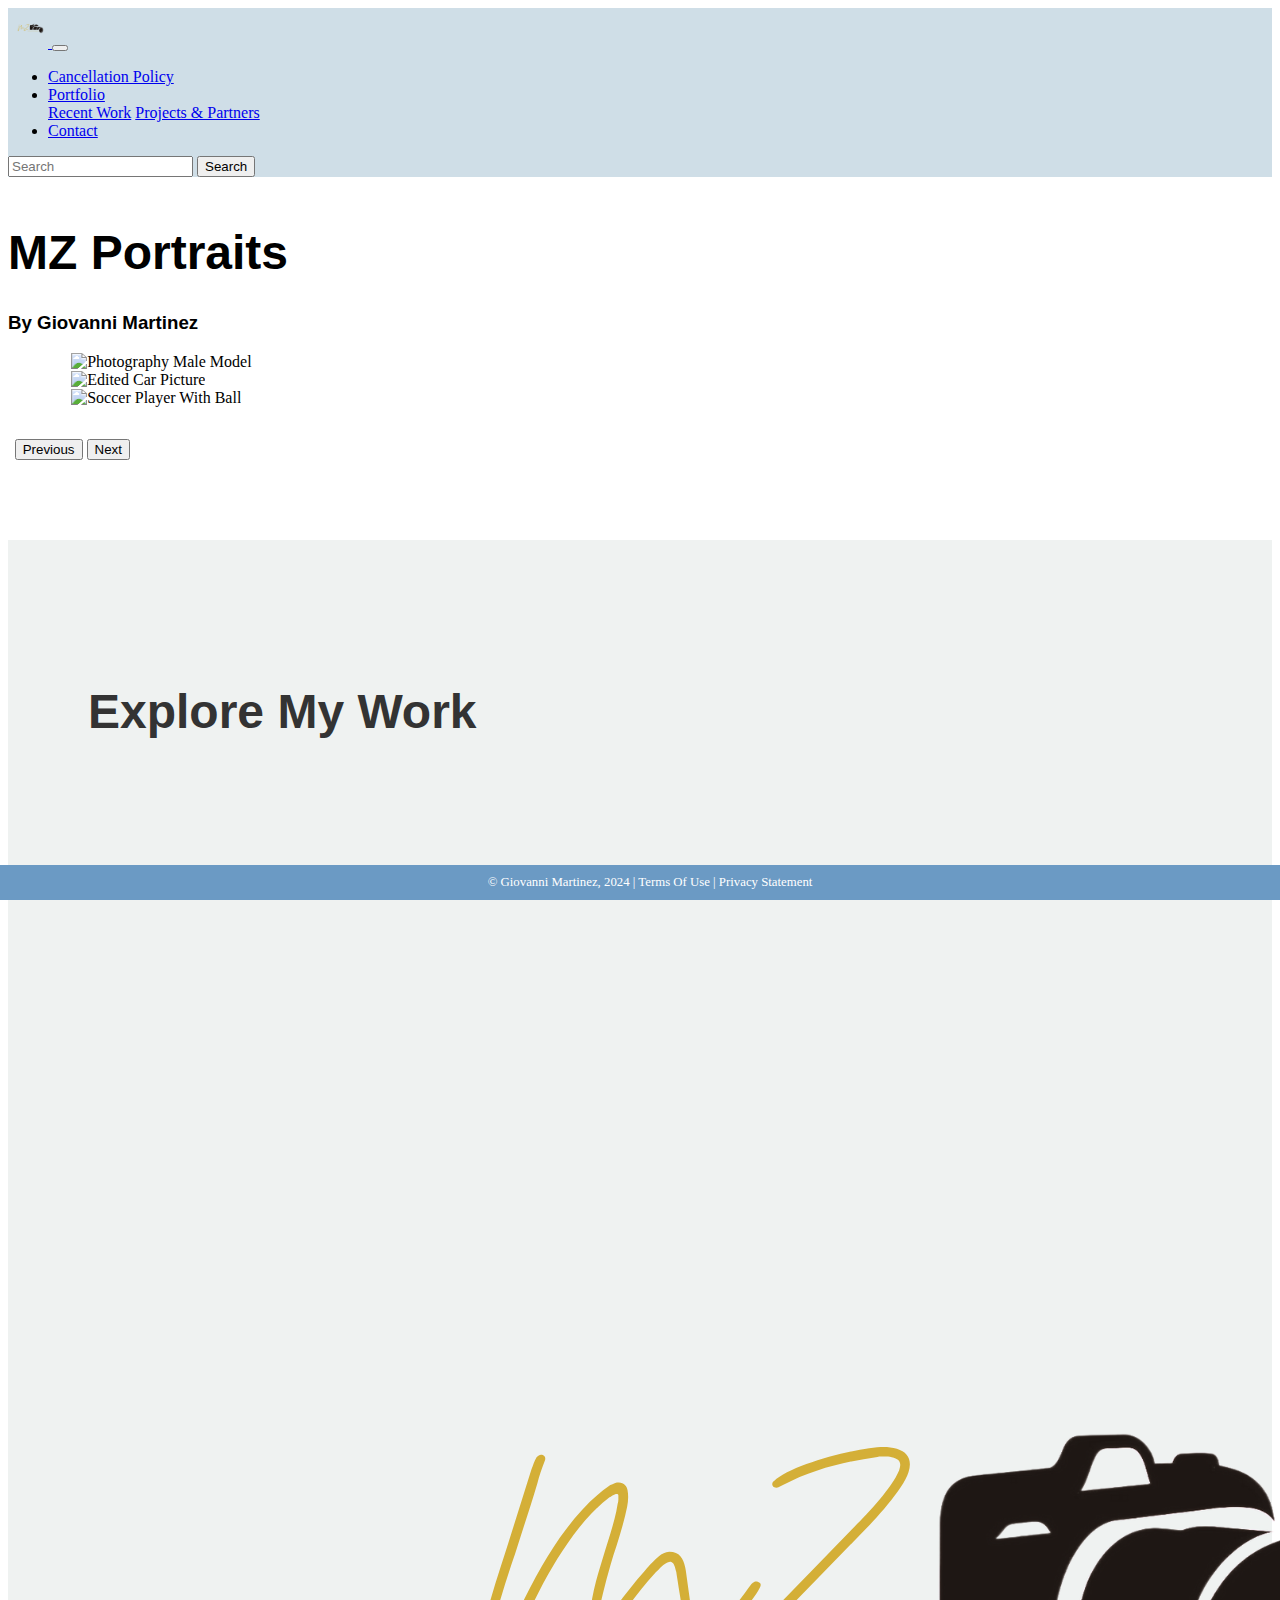
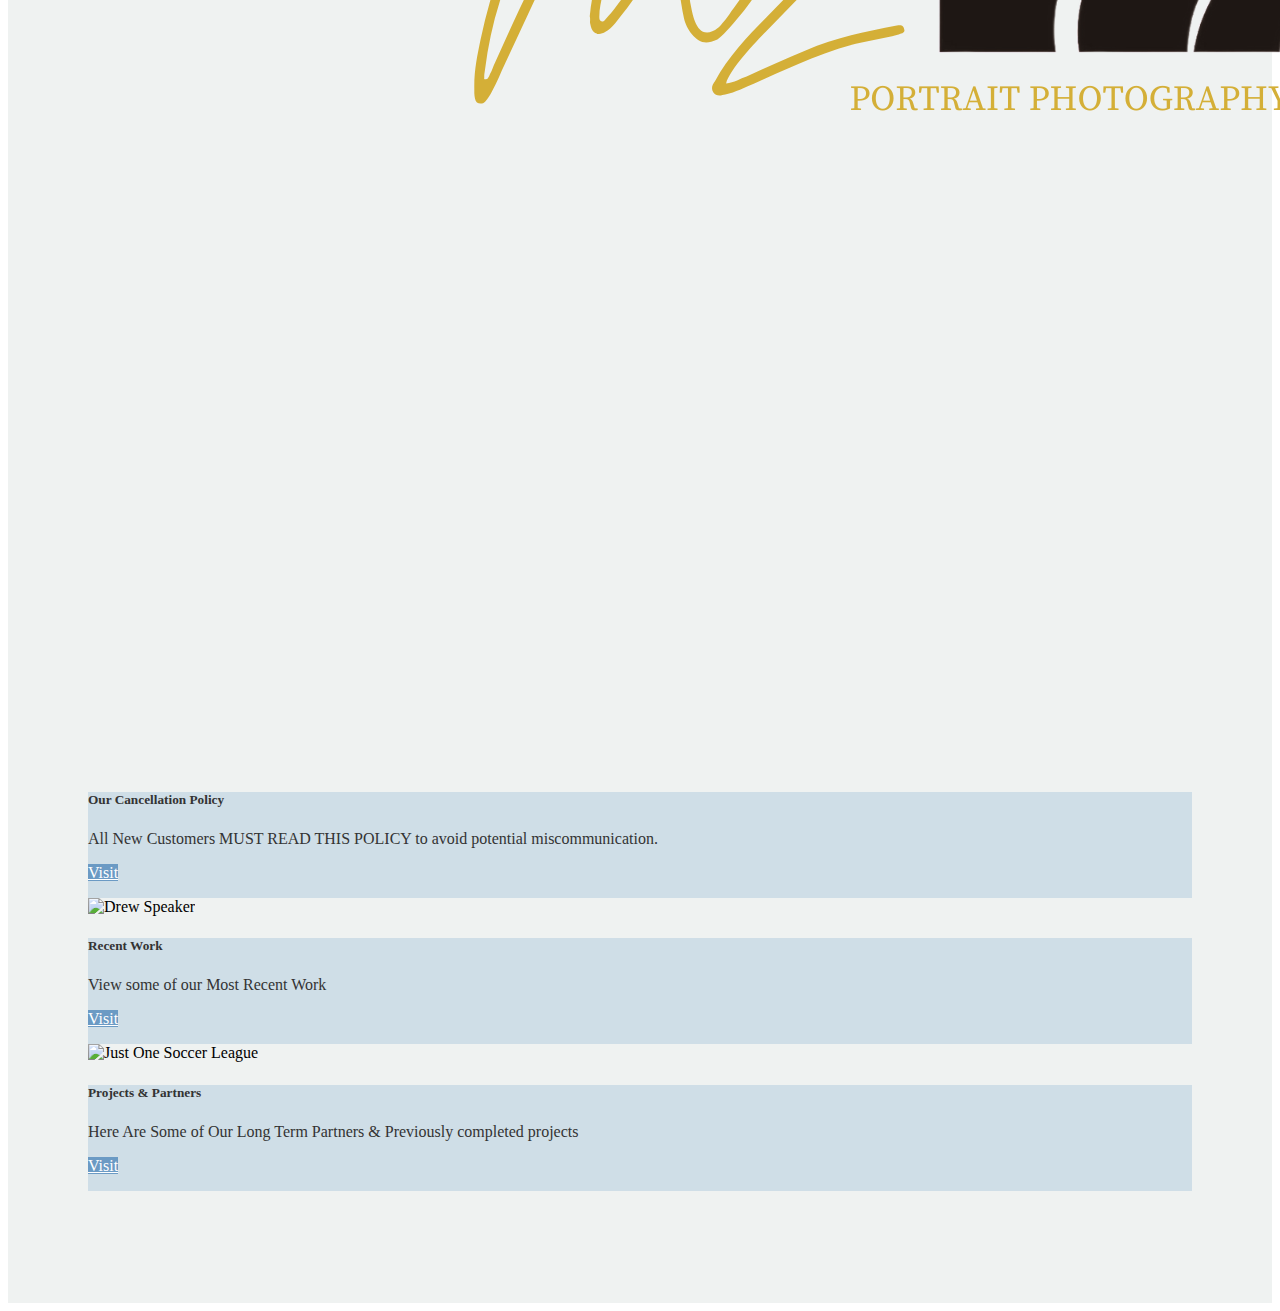
==== index.html @ 3ed29112 "Update index.html" ====
<!-- DEVELOPER: Giovanni Martinez, IS117-006, Spring 2024 -->
<!DOCTYPE html>
<html lang="en">
<head>
    <meta charset="UTF-8">
    <title>MZ Portraits</title>
    <!-- CSS only -->
    <link href="https://cdn.jsdelivr.net/npm/bootstrap@5.0.2/dist/css/bootstrap.min.css"
          rel="stylesheet"
          integrity="sha384-EVSTQN3/azprG1Anm3QDgpJLIm9Nao0Yz1ztcQTwFspd3yD65VohhpuuCOmLASjC"
          crossorigin="anonymous">
    <link href="css/main.css" rel="stylesheet">
    <link rel="shortcut icon" href="images/1.png" alt="MZ Portraits Logo">
</head>


<body>
<!-- Nav Bar -->
<div class="container-fluid">
    <div class="row">
            <nav class="navbar navbar-expand-md
                    justify-content-start
                    bg-#F4F987 navbar-light
                    col-12" > <!-- navbar sticky-top bg-body-tertiary (sticky top)-->

                <!-- Brand -->
                <a class="navbar-brand" href="index.html" rel="home">
                <img src="images/1.png" alt="MZ Portraits logo" height="40">
                </a>

                <!-- Responsive Button for the smaller menu -->
                <button class="navbar-toggler" type="button"
                        data-bs-toggle="collapse" data-bs-target="#collapsibleNavbar">
                    <span class="navbar-toggler-icon"></span>
                </button>
                <div class="collapse navbar-collapse" id="collapsibleNavbar">
                    <ul class="navbar-nav col-md-8">
                        <!-- Link 1 -->
                        <li class="nav-item">
                            <a class="nav-link" href="html/cancellation_policy.html">Cancellation Policy</a>
                        </li>
                        <!-- Dropdown -->
                        <li class="nav-item dropdown">
                            <a class="nav-link dropdown-toggle" href="#" id="navbardrop"
                               data-toggle="dropdown" role="button" data-bs-toggle="dropdown" aria-expanded="false">
                                Portfolio
                            </a>
                            <div class="dropdown-menu">
                                <a class="dropdown-item" href="html/portfolio_recent_work.html">Recent Work</a>
                                <a class="dropdown-item" href="html/portfolio_projects_&_partners.html">Projects & Partners</a>
                            </div>
                        </li>
                        <!-- Link 2 -->
                        <li class="nav-item">
                            <a class="nav-link" href="html/contact.html">Contact</a>
                        </li>
                    </ul>
                    <form class="d-flex col-md-4" role="search">
                        <input class="form-control me-2" type="search" placeholder="Search" aria-label="Search">
                        <button class="btn btn-outline-primary" type="submit">Search</button>
                    </form>
                </div>
            </nav>

        <!-- columns (delete later)
        <div class="row">
        <p class="col-1">Col 1</p>
        <p class="col-1">Col 2</p>
        <p class="col-1">Col 3</p>
        <p class="col-1">Col 4</p>
        <p class="col-1">Col 5</p>
        <p class="col-1">Col 6</p>
        <p class="col-1">Col 7</p>
        <p class="col-1">Col 8</p>
        <p class="col-1">Col 9</p>
        <p class="col-1">Col 10</p>
        <p class="col-1">Col 11</p>
        <p class="col-1">Col 12</p>
        </div>
        -->
    <div class="text-center">
        <h1> MZ Portraits </h1>
        <h3> By Giovanni Martinez </h3>
    </div>

        <!-- Carousel -->
        <div id="carouselExampleAutoplaying" class="carousel slide" data-bs-ride="carousel">
            <div class="carousel-inner">
                <div class="carousel-item active">
                    <img src="images/model.png" class="d-block w-100" alt="Photography Male Model">
                </div>
                <div class="carousel-item">
                    <img src="images/car.png" class="d-block w-100" alt="Edited Car Picture">
                </div>
                <div class="carousel-item">
                    <img src="images/soccerplayer.JPG" class="d-block w-100" alt="Soccer Player With Ball">
                </div>
            </div>
            <button class="carousel-control-prev" type="button" data-bs-target="#carouselExampleAutoplaying" data-bs-slide="prev">
                <span class="carousel-control-prev-icon" aria-hidden="true"></span>
                <span class="visually-hidden">Previous</span>
            </button>
            <button class="carousel-control-next" type="button" data-bs-target="#carouselExampleAutoplaying" data-bs-slide="next">
                <span class="carousel-control-next-icon" aria-hidden="true"></span>
                <span class="visually-hidden">Next</span>
            </button>
        </div>


        <!-- Separation Block -->
        <div class="container-md-fluid">
            <h2>Explore My Work</h2>

        <!-- Cards -->
            <div class="row row-cols-1 row-cols-md-3 g-4">
                <div class="col">
                    <div class="card h-100">
                        <img src="images/1.png" class="card-img-top" alt="MZ Portraits logo">
                        <div class="card-body">
                            <h5 class="card-title">Our Cancellation Policy</h5>
                            <p class="card-text ">
                                All New Customers MUST READ THIS POLICY to avoid potential miscommunication.
                            </p>
                            <a href="html/cancellation_policy.html" class="btn btn-primary">Visit</a>
                        </div>
                    </div>
                </div>
                <div class="col">
                    <div class="card h-100">
                        <img src="images/4.png" class="card-img-top" alt="Drew Speaker">
                        <div class="card-body">
                            <h5 class="card-title">Recent Work</h5>
                            <p class="card-text">
                                View some of our Most Recent Work
                            </p>
                            <a href="html/portfolio_recent_work.html" class="btn btn-primary">Visit</a>
                        </div>
                    </div>
                </div>
                <div class="col">
                    <div class="card h-100">
                        <img src="images/16.png" class="card-img-top" alt="Just One Soccer League">
                        <div class="card-body">
                            <h5 class="card-title">Projects & Partners</h5>
                            <p class="card-text">
                                Here Are Some of Our Long Term Partners & Previously completed projects
                            </p>
                            <a href="html/portfolio_projects_&_partners.html" class="btn btn-primary">Visit</a>
                        </div>
                    </div>
                </div>
            </div>


        </div>

 <footer class="footer page-footer font-small ">
     <div class="container">
        <div class="row">
            <span>&copy; Giovanni Martinez, 2024 |  Terms Of Use  |  Privacy Statement</span>
        </div>
     </div>
  </footer>
</div>


    <!-- Javascript Bundle with Popper -->
<script src="https://cdn.jsdelivr.net/npm/bootstrap@5.0.2/dist/js/bootstrap.bundle.min.js"
        integrity="sha384-MrcW6ZMFYlzcLA8Nl+NtUVF0sA7MsXsP1UyJoMp4YLEuNSfAP+JcXn/tWtIaxVXM"
        crossorigin="anonymous">
</script>

    </div>
</body>
</html>
---- css/main.css ----
/* DEVELOPER: Giovanni Martinez, IS117-006, Spring 2024 */
.navbar {
    background-color: #CFDEE7; /*#e8ebea;*/
}

.carousel-inner {
    margin: 1em auto 2em;
    padding: auto;
    max-width: 90%;
}

body h1 {
    font-size: 3em;
    margin-top: 1em;
    font-family: sans-serif;
}

body h3 {
    font-family: sans-serif;
}

body h2 {
    font-size: 3em;
    margin-top: 2em;
    font-family: sans-serif;
}

.btn btn-outline-success {
    background-color: #f4b942;
}

#carouselExampleAutoplaying {
    margin-bottom: 5em;
}

.carousel-control-prev {
    margin-left: .5em;
}

.carousel-control-next {
    margin-right: .5em;
}

.container-md-fluid {
    background-color: #EFF2F1;
    padding-top: 3em;
    padding-bottom: 7em;
    padding-left: 5em;
    padding-right: 5em;
}

.container-md-fluid h2 {
    padding-bottom: .5em;
    font-size: 5 rem;
    font-family: Montserrat Variablefont Wght, sans-serif;
    color: #333;
}

.card h-100 {
    padding-bottom: 2em;
}

.card-body {
    background-color: #CFDEE7;
    color: #333;
    padding-bottom: 1em;
}

.btn-primary {
    background-color: #6B9AC4;
    color: white;
}


/* About Me Page */
#about me {
    background-color: white;
    font-family: sans-serif;
    padding: 4em;
}

#about {
    margin-top: 1em;
    background-color: white;
    margin-bottom: 4em;
    padding: .3em 2em 1em;
}


/*
.col-md-5 me-md-4 mt-md-4 {
    float: left;
}
*/

#Reinboee Cat {
    float: left;
    margin-right: 20px;
}

/*
a:focus, a:hover {
    font-style: italic;
}
*/

/* Personal Work, Commission Page, Contact */
.jumbotron {
    margin-bottom: 4em;
}

.lead {
    font-size: 1rem;
}

.label {

}

/* Font-Adjustment */
@media only screen and (max-width: 734px) {
    body h1 {
        font-size: 250%
    }
    body h2 {
        font-size: 250%
    }
    body h3 {
        font-size: 150%;
    }
    .text {
        font-size: 95%
    }
    .card-title {
        font-size: 110%;
    }
    .card-text {
        font-size: 98%;
    }
}


.footer {
    position: fixed;
    left: 0;
    bottom: 0;
    width: 100%;
    background-color: #6B9AC4;
    color: white;
    text-align: center;
    padding: 10px;
    font-size: 0.8rem;
}
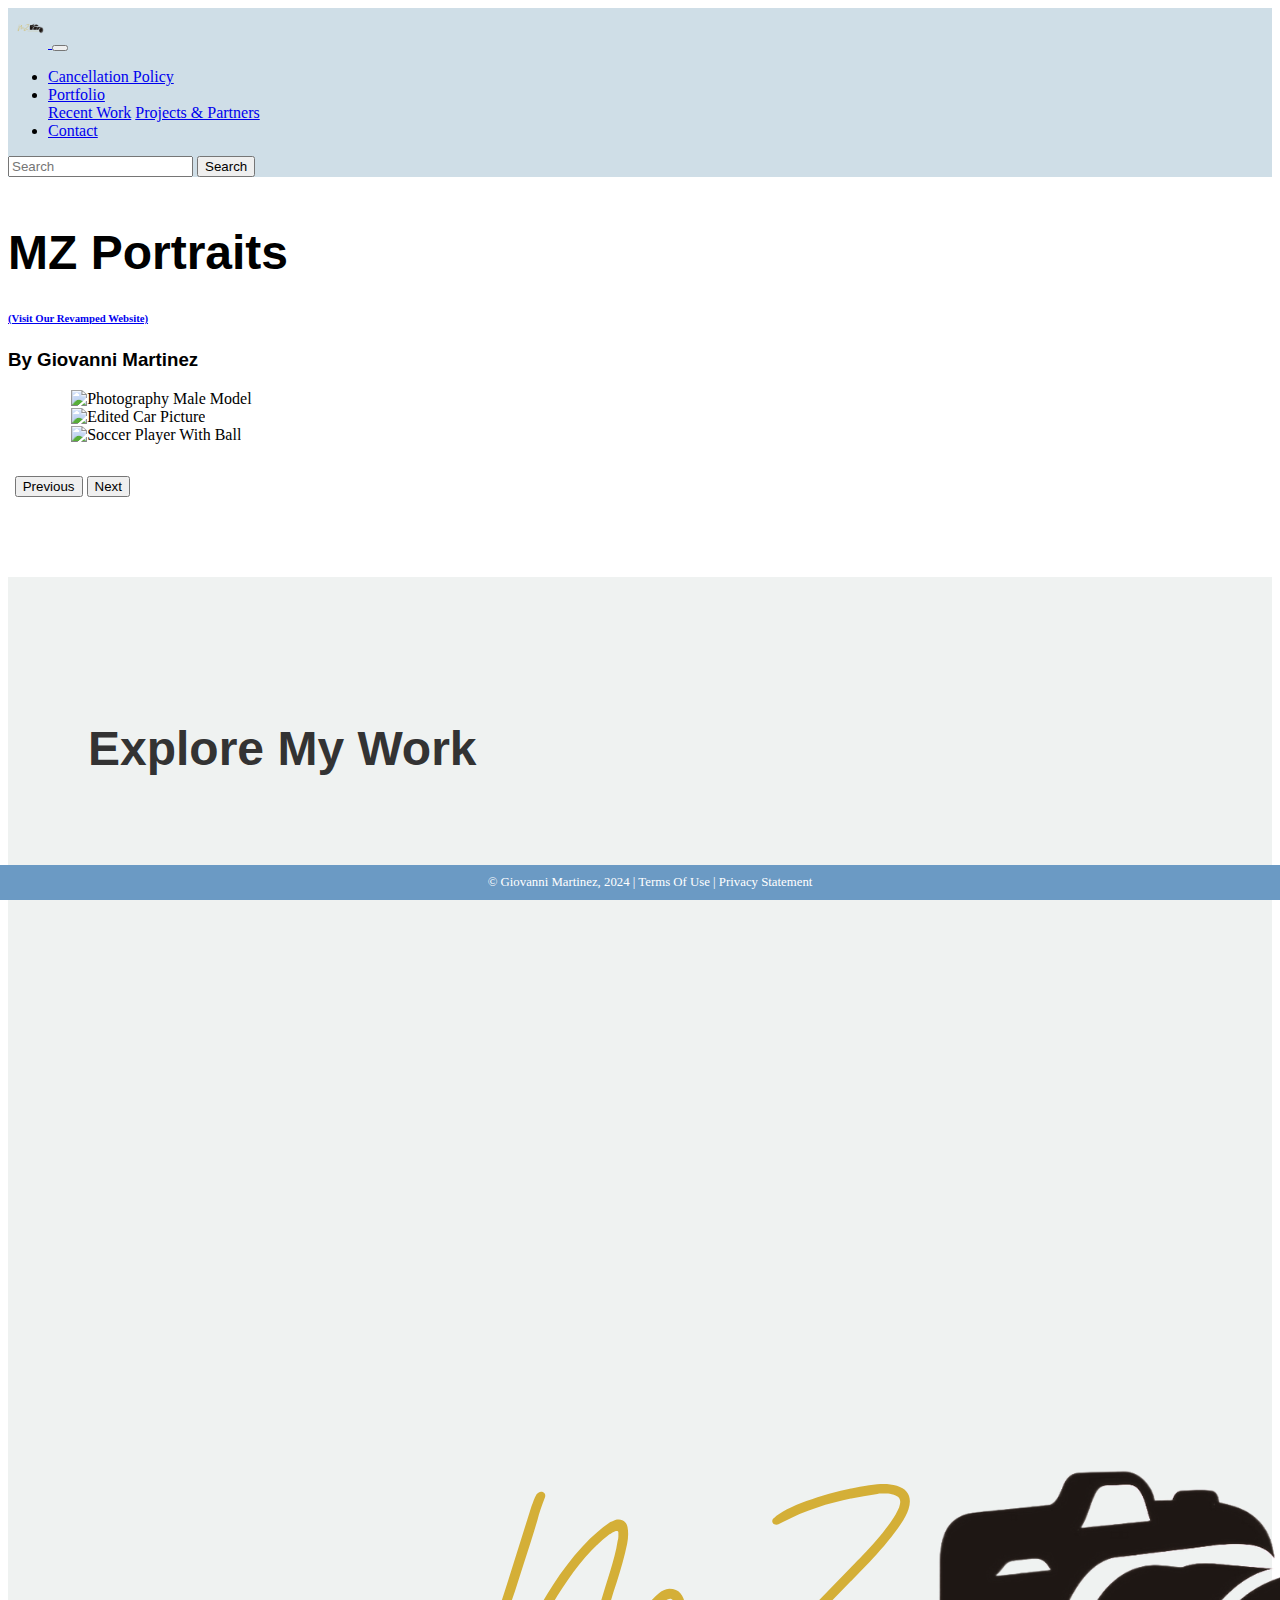
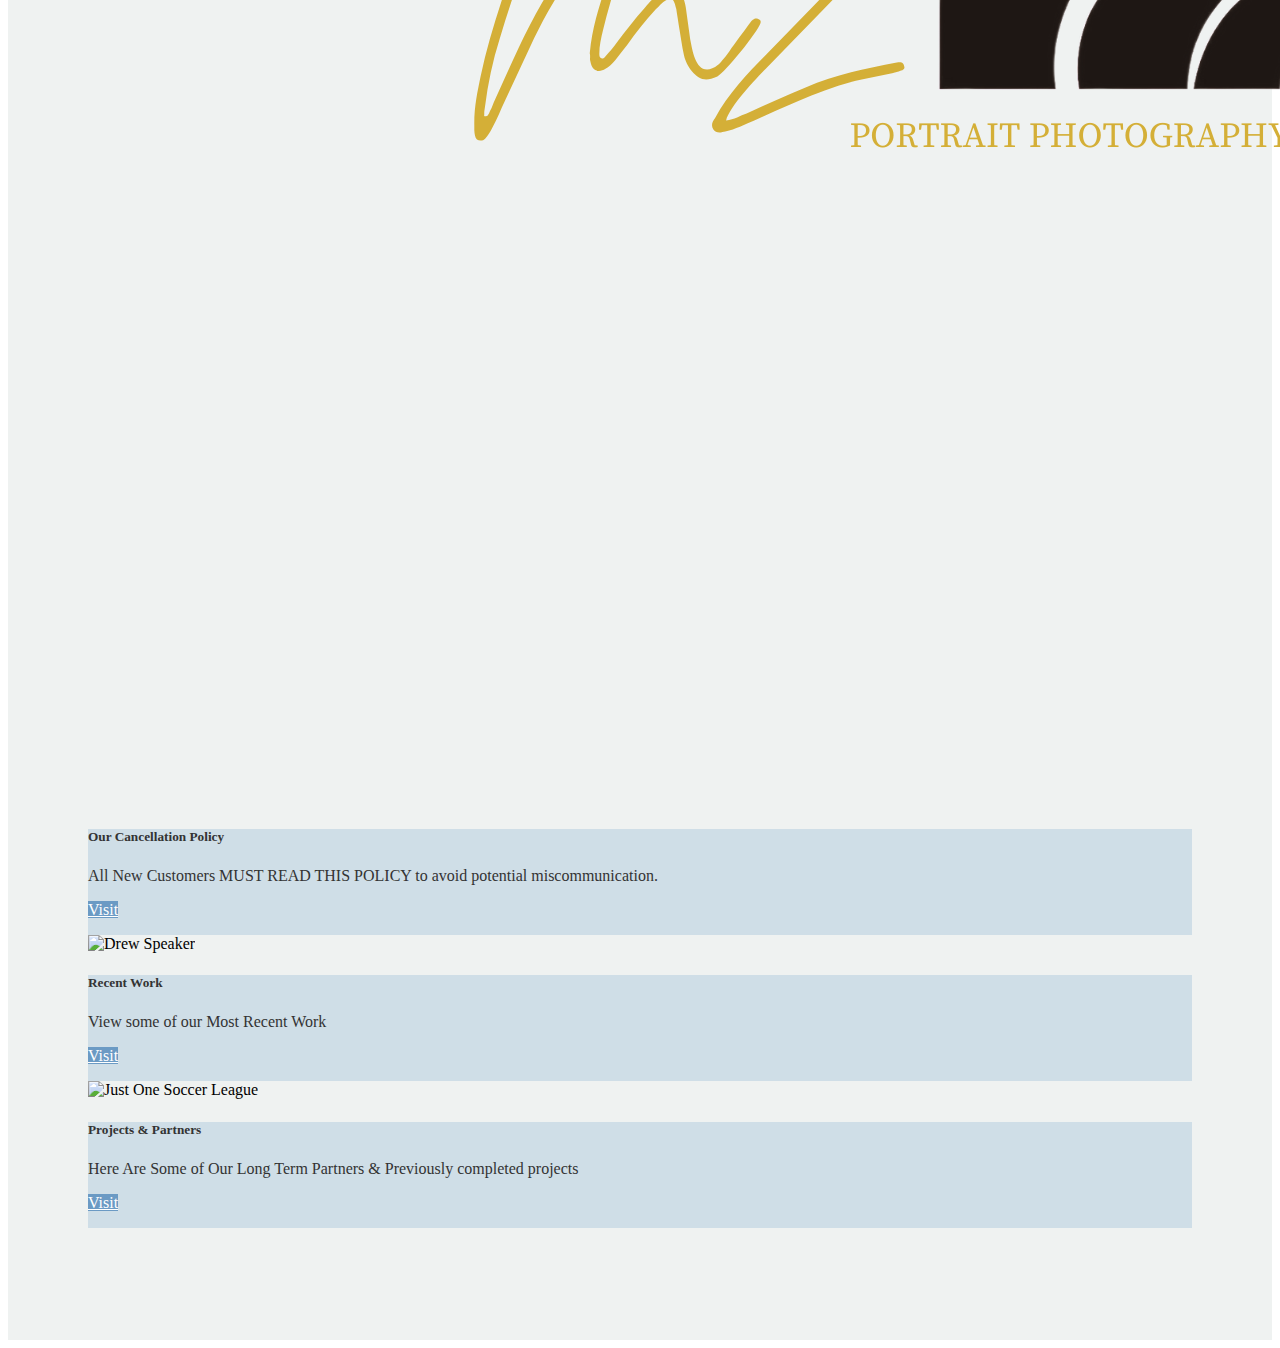
==== commit a48e723a: "Update index.html" ====
--- a/index.html
+++ b/index.html
@@ -20,8 +20,8 @@
     <div class="row">
             <nav class="navbar navbar-expand-md
                     justify-content-start
-                    bg-#F4F987 navbar-light
-                    col-12" > <!-- navbar sticky-top bg-body-tertiary (sticky top)-->
+                    bg-#F63C1F navbar-light
+                    col-13" > <!-- navbar sticky-top bg-body-tertiary (sticky top)-->
 
                 <!-- Brand -->
                 <a class="navbar-brand" href="index.html" rel="home">
@@ -80,6 +80,7 @@
         -->
     <div class="text-center">
         <h1> MZ Portraits </h1>
+        <h6><a href="https://www.icphotonvideo.com/" target="_blank">(Visit Our Revamped Website)</a></h6>
         <h3> By Giovanni Martinez </h3>
     </div>
 
@@ -87,13 +88,13 @@
         <div id="carouselExampleAutoplaying" class="carousel slide" data-bs-ride="carousel">
             <div class="carousel-inner">
                 <div class="carousel-item active">
-                    <img src="images/model.png" class="d-block w-100" alt="Photography Male Model">
+                    <img src="images/19.png" class="d-block w-100" alt="Photography Male Model">
                 </div>
                 <div class="carousel-item">
-                    <img src="images/car.png" class="d-block w-100" alt="Edited Car Picture">
+                    <img src="images/3.png" class="d-block w-100" alt="Edited Car Picture">
                 </div>
                 <div class="carousel-item">
-                    <img src="images/soccerplayer.JPG" class="d-block w-100" alt="Soccer Player With Ball">
+                    <img src="images/IMG_2073.JPG" class="d-block w-100" alt="Soccer Player With Ball">
                 </div>
             </div>
             <button class="carousel-control-prev" type="button" data-bs-target="#carouselExampleAutoplaying" data-bs-slide="prev">
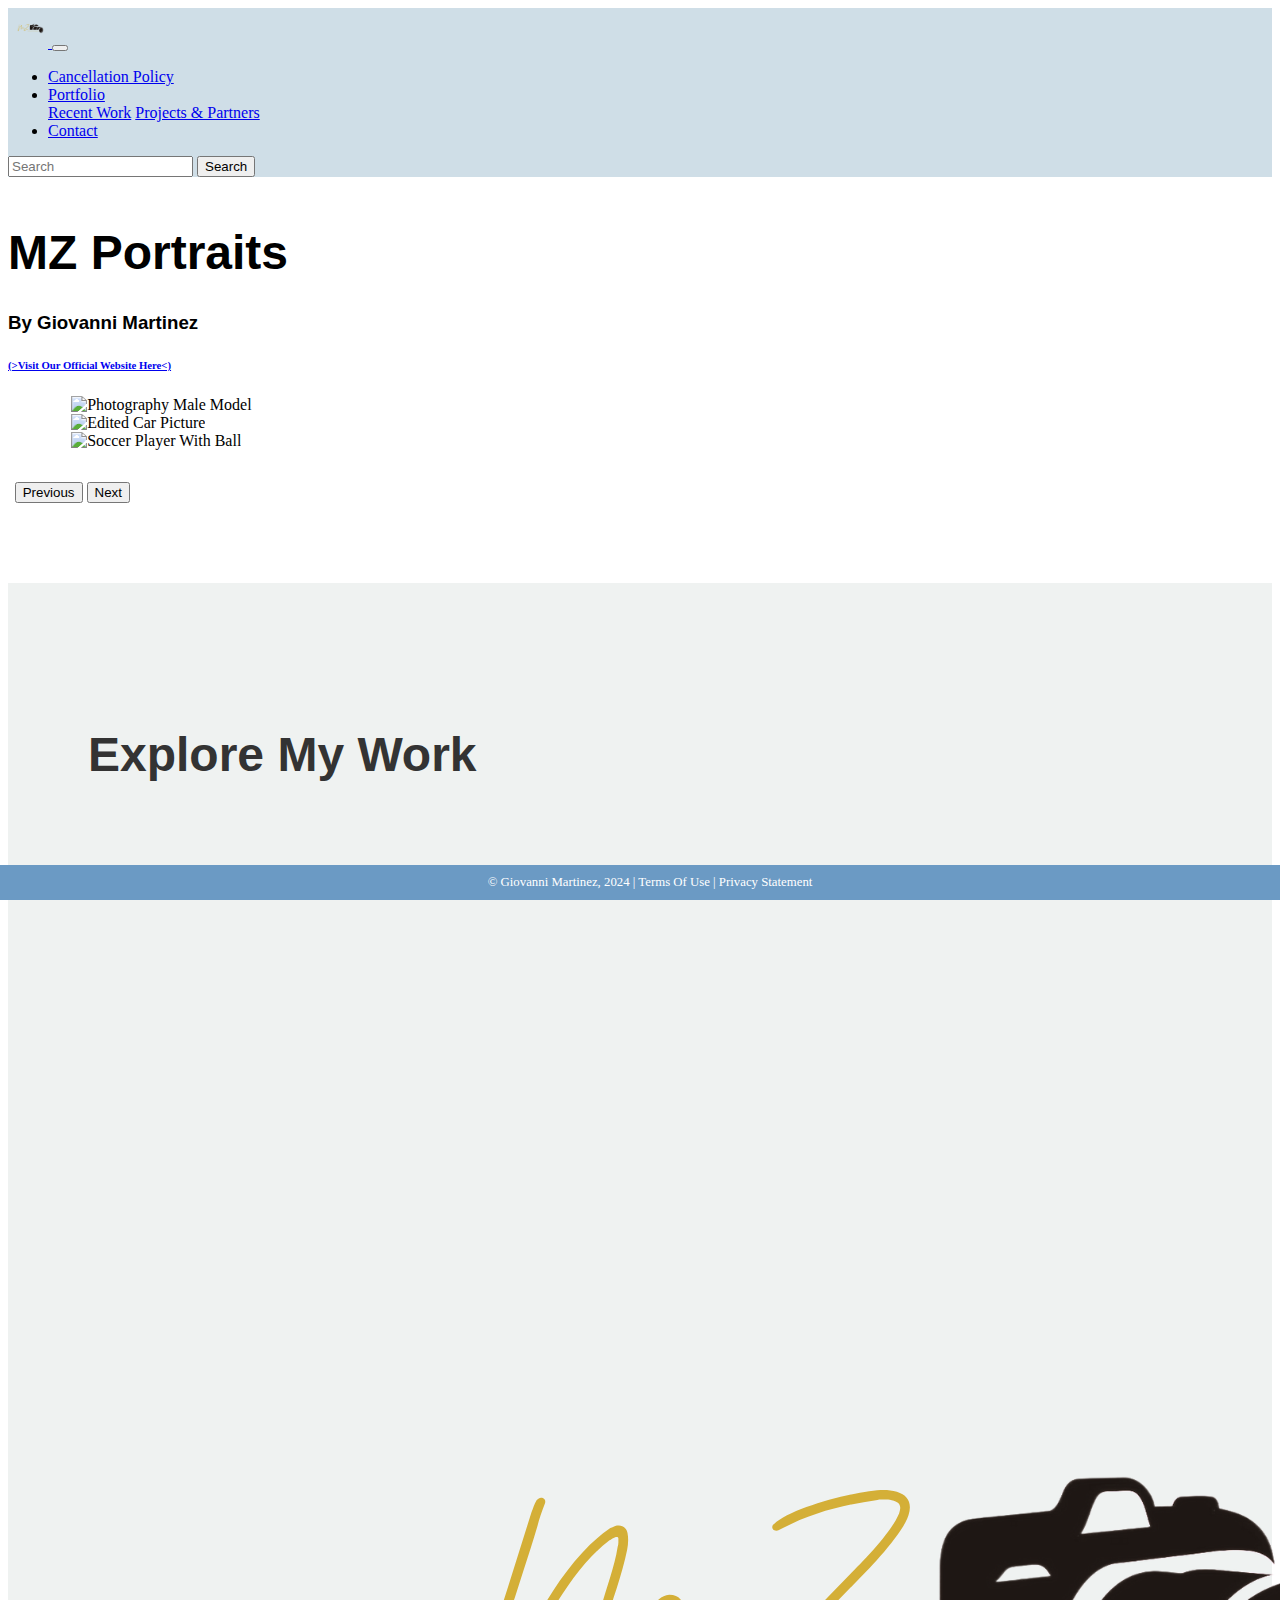
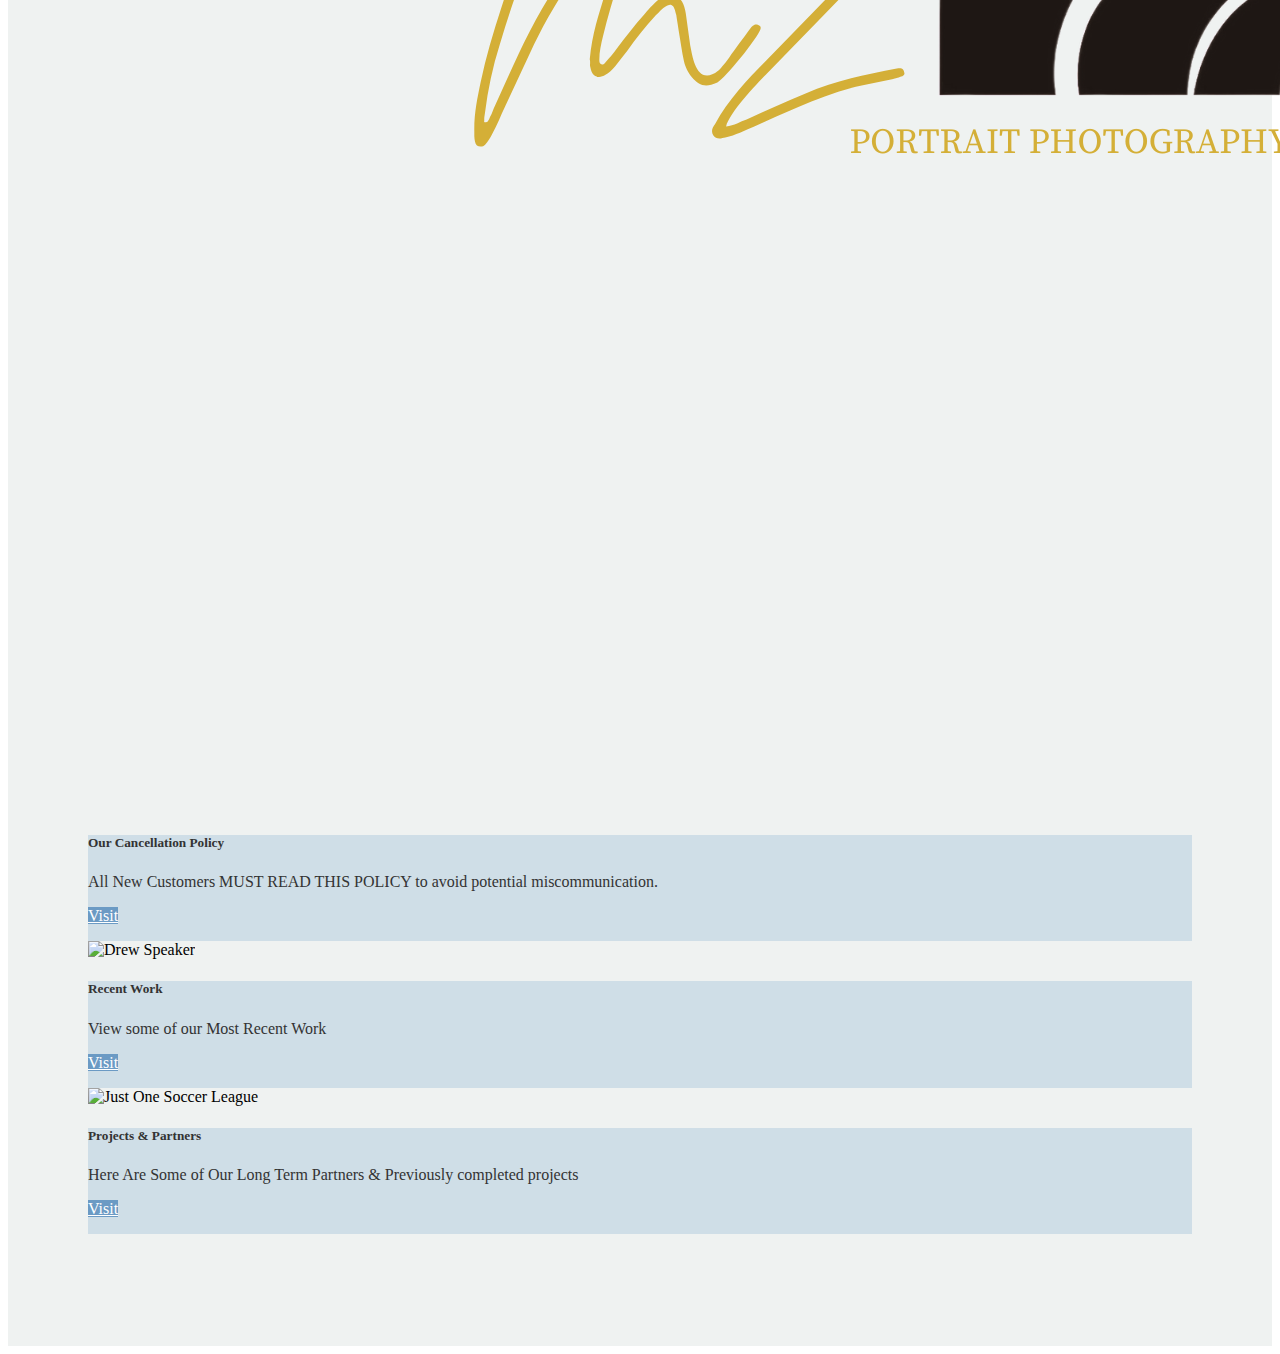
==== commit 59fdec3d: "Update index.html" ====
--- a/index.html
+++ b/index.html
@@ -80,8 +80,8 @@
         -->
     <div class="text-center">
         <h1> MZ Portraits </h1>
-        <h6><a href="https://www.icphotonvideo.com/" target="_blank">(Visit Our Revamped Website)</a></h6>
         <h3> By Giovanni Martinez </h3>
+        <h6><a href="https://www.icphotonvideo.com/" target="_blank">(>Visit Our Official Website Here<)</a></h6>
     </div>
 
         <!-- Carousel -->
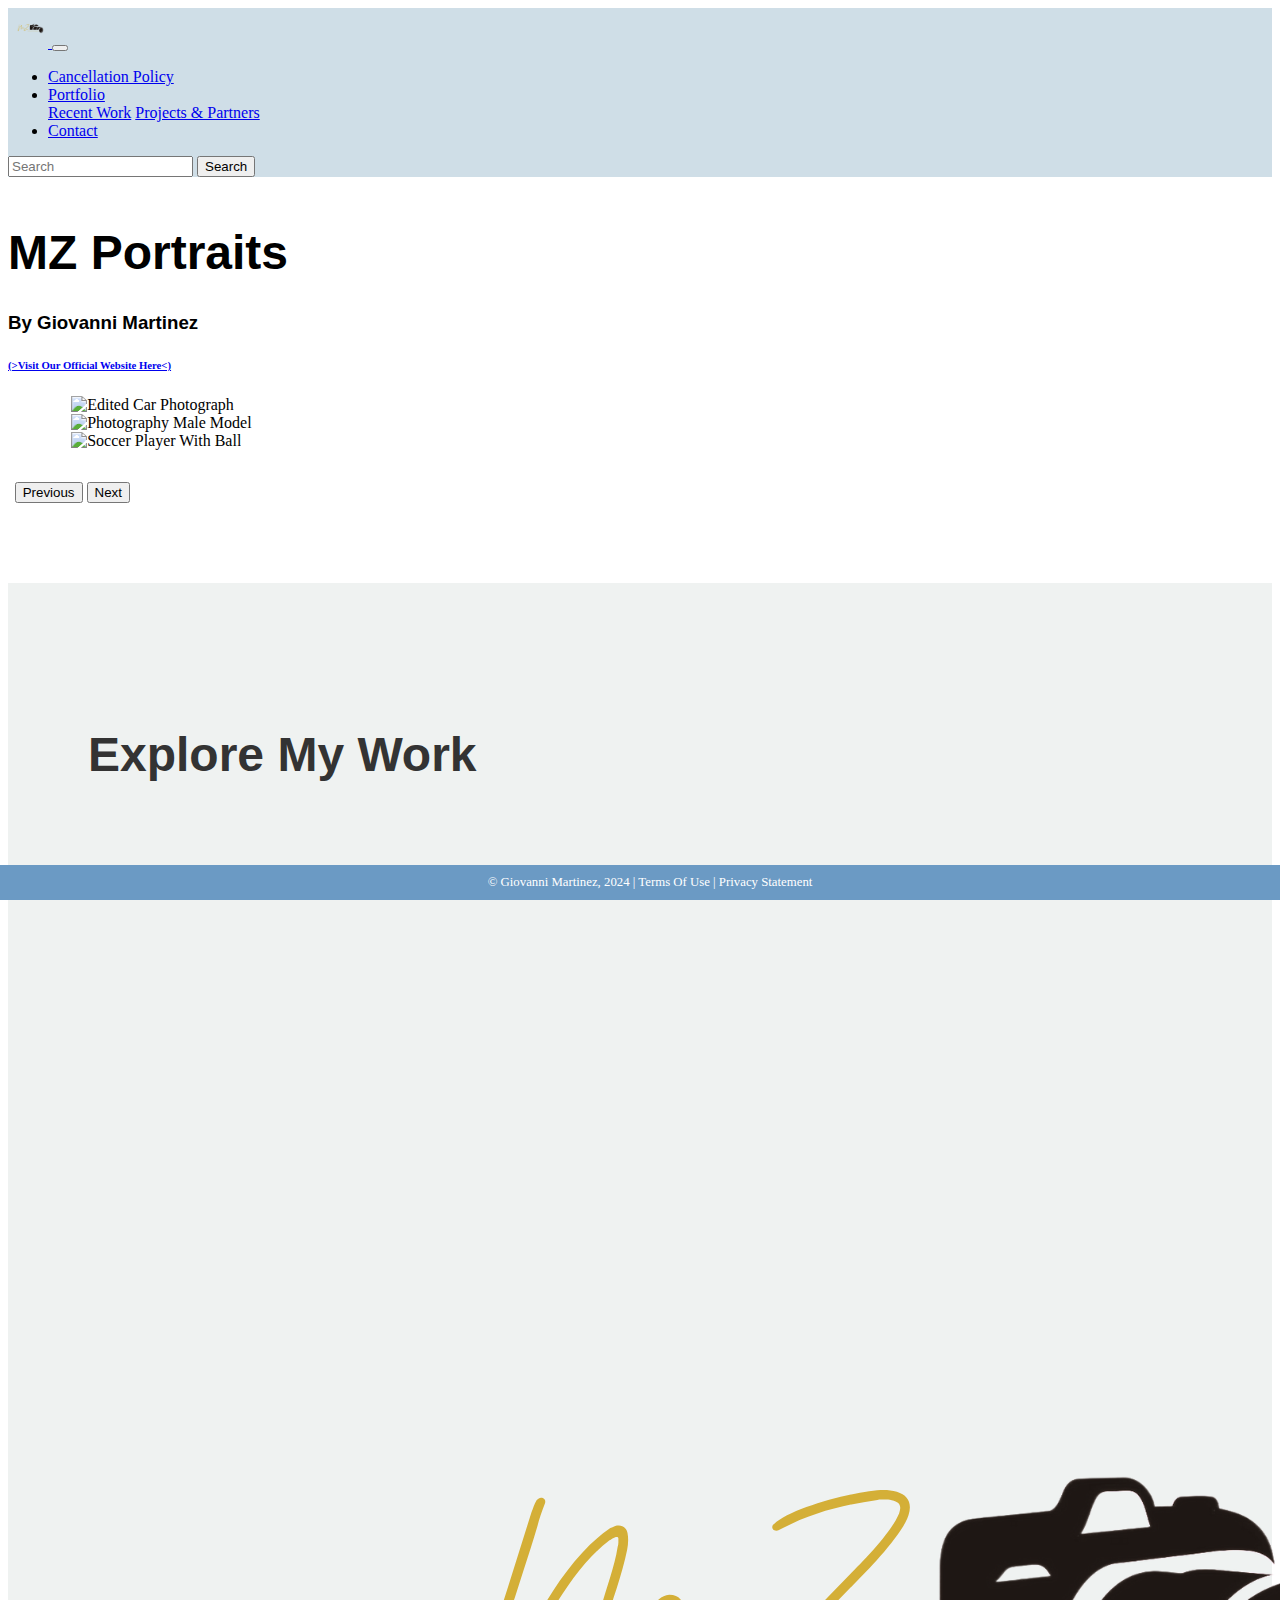
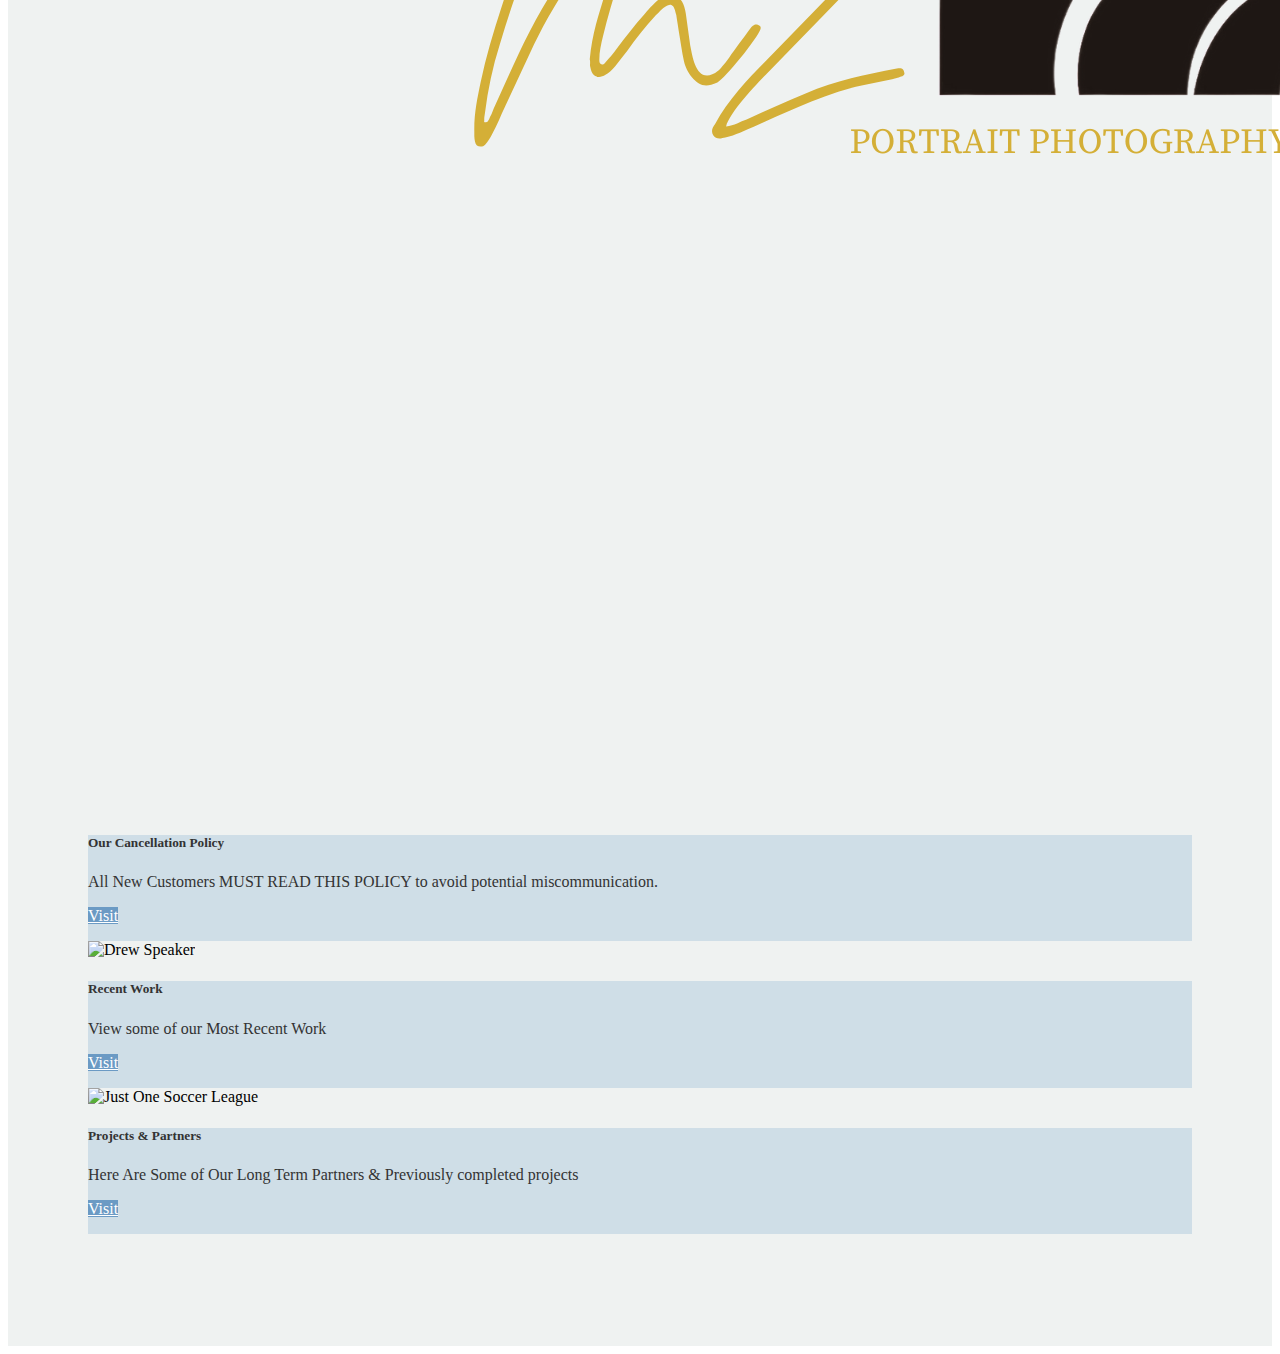
==== commit 664dc1f2: "Update index.html" ====
--- a/index.html
+++ b/index.html
@@ -88,10 +88,10 @@
         <div id="carouselExampleAutoplaying" class="carousel slide" data-bs-ride="carousel">
             <div class="carousel-inner">
                 <div class="carousel-item active">
-                    <img src="images/19.png" class="d-block w-100" alt="Photography Male Model">
+                    <img src="images/3.png" class="d-block w-100" alt="Edited Car Photograph">
                 </div>
                 <div class="carousel-item">
-                    <img src="images/3.png" class="d-block w-100" alt="Edited Car Picture">
+                    <img src="images/19.png" class="d-block w-100" alt="Photography Male Model">
                 </div>
                 <div class="carousel-item">
                     <img src="images/IMG_2073.JPG" class="d-block w-100" alt="Soccer Player With Ball">
